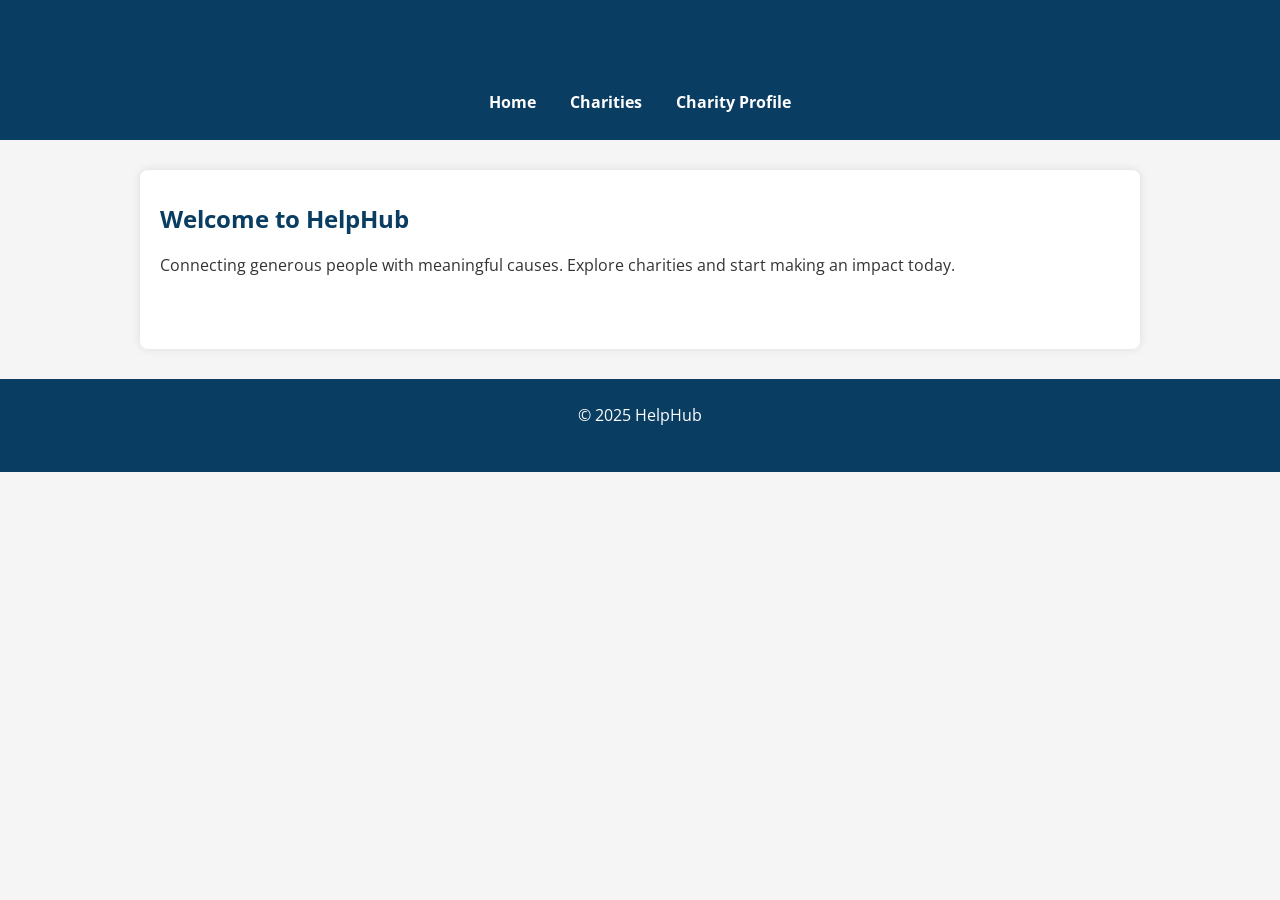
==== index.html @ 9a96cf5e "Add files via upload" ====
<!DOCTYPE html>
<html lang="en">
<head>
  <meta charset="UTF-8">
  <title>HelpHub -Home</title>
  <link rel="stylesheet" href="styles.css">
</head>
<body>
  <header>
    <h1>HelpHub</h1>
    <nav>
      <a href="index.html">Home</a>
      <a href="charities.html">Charities</a>
      <a href="charity_profile.html">Charity Profile</a>
    </nav>
  </header>

  <main>
    <section>
      <h2>Welcome to HelpHub</h2>
      <p>Connecting generous people with meaningful causes. Explore charities and start making an impact today.</p>
    </section>
  </main>

  <footer>
    <p>© 2025 HelpHub </p>
  </footer>
</body>
</html>
---- styles.css ----
@import url('https://fonts.googleapis.com/css2?family=Open+Sans&display=swap');

* {
  margin: 0;
  padding: 0;
  box-sizing: border-box;
}

body {
  font-family: 'Open Sans', sans-serif;
  line-height: 1.6;
  background-color: #f5f5f5;
  color: #333;
  padding-bottom: 50px;
}

header, footer {
  background-color: #0a3d62;
  color: white;
  text-align: center;
  padding: 1.5em 0;
}

nav a {
  color: white;
  margin: 0 15px;
  text-decoration: none;
  font-weight: bold;
}

nav a:hover,
nav a:focus {
  text-decoration: underline;
}

main {
  padding: 30px 20px;
  max-width: 1000px;
  margin: 30px auto;
  background-color: white;
  border-radius: 8px;
  box-shadow: 0 0 10px rgba(0,0,0,0.1);
}

section {
  margin-bottom: 40px;
}

h1, h2, h3 {
  margin-bottom: 15px;
  color: #0a3d62;
}

p {
  margin-bottom: 20px;
}

img {
  max-width: 100%;
  height: auto;
  border-radius: 6px;
  margin: 15px 0;
}

form label {
  display: block;
  font-weight: bold;
  margin-top: 15px;
}

form input, form textarea {
  width: 100%;
  padding: 10px;
  margin-top: 5px;
  border: 1px solid #ccc;
  border-radius: 5px;
  font-size: 1em;
}

form input[type="submit"] {
  background-color: #0a3d62;
  color: white;
  border: none;
  padding: 10px 25px;
  margin-top:20px;
  cursor: pointer;
  font-weight: bold;
  transition: background-color 0.3s ease;
}

form input[type="submit"]:hover {
  background-color: #1e6091;
}

@media (max-width: 768px) {
  main {
    padding: 20px;
  }

  nav a {
    display: inline-block;
    margin: 10px 10px;
  }
}
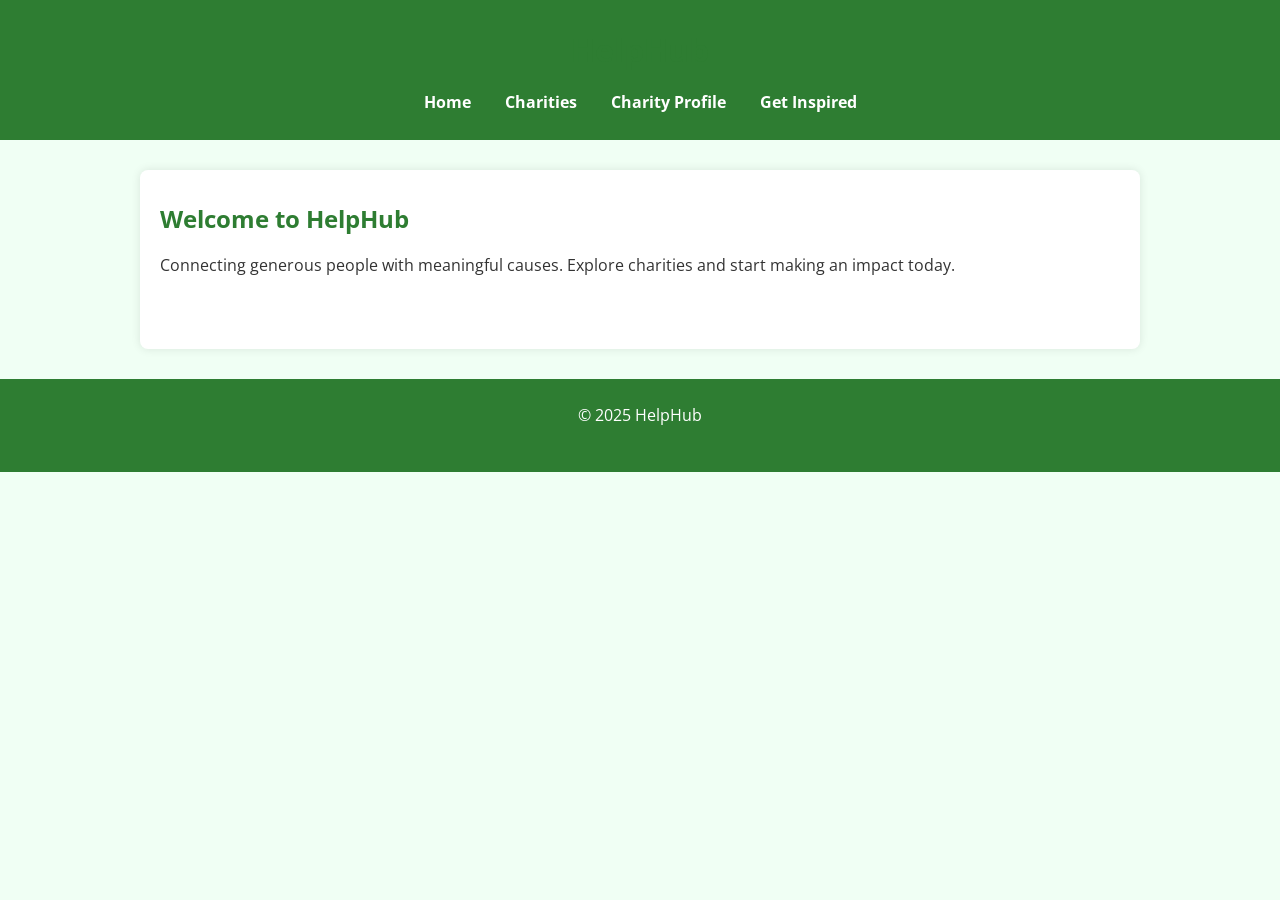
==== commit c683ba44: "Update index.html" ====
--- a/index.html
+++ b/index.html
@@ -12,6 +12,7 @@
       <a href="index.html">Home</a>
       <a href="charities.html">Charities</a>
       <a href="charity_profile.html">Charity Profile</a>
+      <a href="quote.html">Get Inspired</a>
     </nav>
   </header>
 
--- a/styles.css
+++ b/styles.css
@@ -9,13 +9,13 @@
 body {
   font-family: 'Open Sans', sans-serif;
   line-height: 1.6;
-  background-color: #f5f5f5;
+  background-color: #f0fff4;
   color: #333;
   padding-bottom: 50px;
 }
 
 header, footer {
-  background-color: #0a3d62;
+  background-color: #2e7d32;
   color: white;
   text-align: center;
   padding: 1.5em 0;
@@ -48,7 +48,7 @@
 
 h1, h2, h3 {
   margin-bottom: 15px;
-  color: #0a3d62;
+  color: #2e7d32;
 }
 
 p {
@@ -78,7 +78,7 @@
 }
 
 form input[type="submit"] {
-  background-color: #0a3d62;
+  background-color: #2e7d32;
   color: white;
   border: none;
   padding: 10px 25px;
@@ -89,7 +89,7 @@
 }
 
 form input[type="submit"]:hover {
-  background-color: #1e6091;
+  background-color: #388e3c;
 }
 
 @media (max-width: 768px) {
